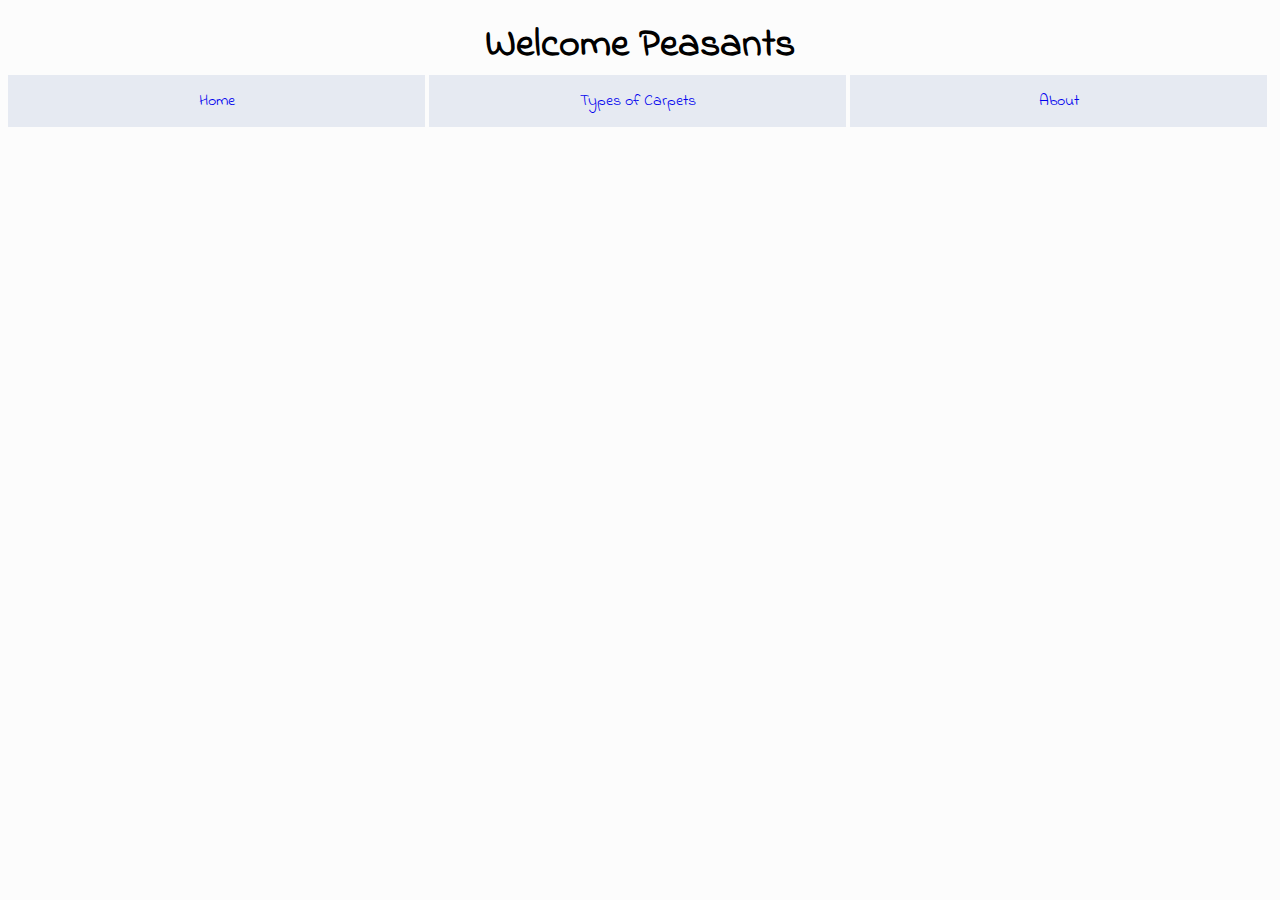
==== index.html @ a3bbb76b "Add files via upload" ====
<!DOCTYPE.html>


<html>
<head>
  <title>Carpets</title>
  <link rel="stylesheet" href="main.css">
  <link href="https://fonts.googleapis.com/css?family=Indie+Flower" rel="stylesheet">
  <meta name="viewport" content="width=device-width, intitial-scale=1">
</head>

<body>
  <h1>Welcome Peasants</h1>

  <ul>
    <li><a href="home.html">Home</a></li>
    <li><a href="carpets.html">Types of Carpets</a></li>
    <li><a href="about.html">About</a></li>
  </ul>



</body>
</html>
---- main.css ----
* {
  box-sizing: border-box;
}

body {
  background-color: #fcfcfc;
  margin-left: auto;
  margin-right: auto;
  max-width: 1500px;
  padding: 8px;
}

h1 {
  color:#000000;
  font-family: 'Indie Flower';
  font-size: 40px;
  margin: 0;
  text-align: center;
}

ul{
  list-style-type: none;
  font-family: 'Indie Flower';
  margin: 0;
  padding: 0;
  width: 100%;
}

li{
  display: inline-block;
    text-align: center;
    width: 33%;
}

a{
  display:block;
  padding: 8px;
  background-color: #e6eaf2;
}

li a {
  padding: 14px;
  text-decoration: none;
}

li a:hover{
  background-color: #c9ced6
}

h2 {
  color: #000000;
  font-family: 'Indie Flower';
}

p {
  font-size: 20px;
  font-family: 'Indie Flower';
}

img {
  max-width: 100%;
  display: block;
  padding-top: 10px;
  padding-bottom: 10px;
}

img.center{
  display: block;
  margin-left: auto;
  margin-right: auto;
  padding-top: 10px;
  padding-bottom: 10px;
}

@media (max-width: 600px) {
  h1 {
    font-size: 40px;
    }

  p {
    font-size: 20px;
    }

  li {
    display: block;
    width: 100%;
    }

}
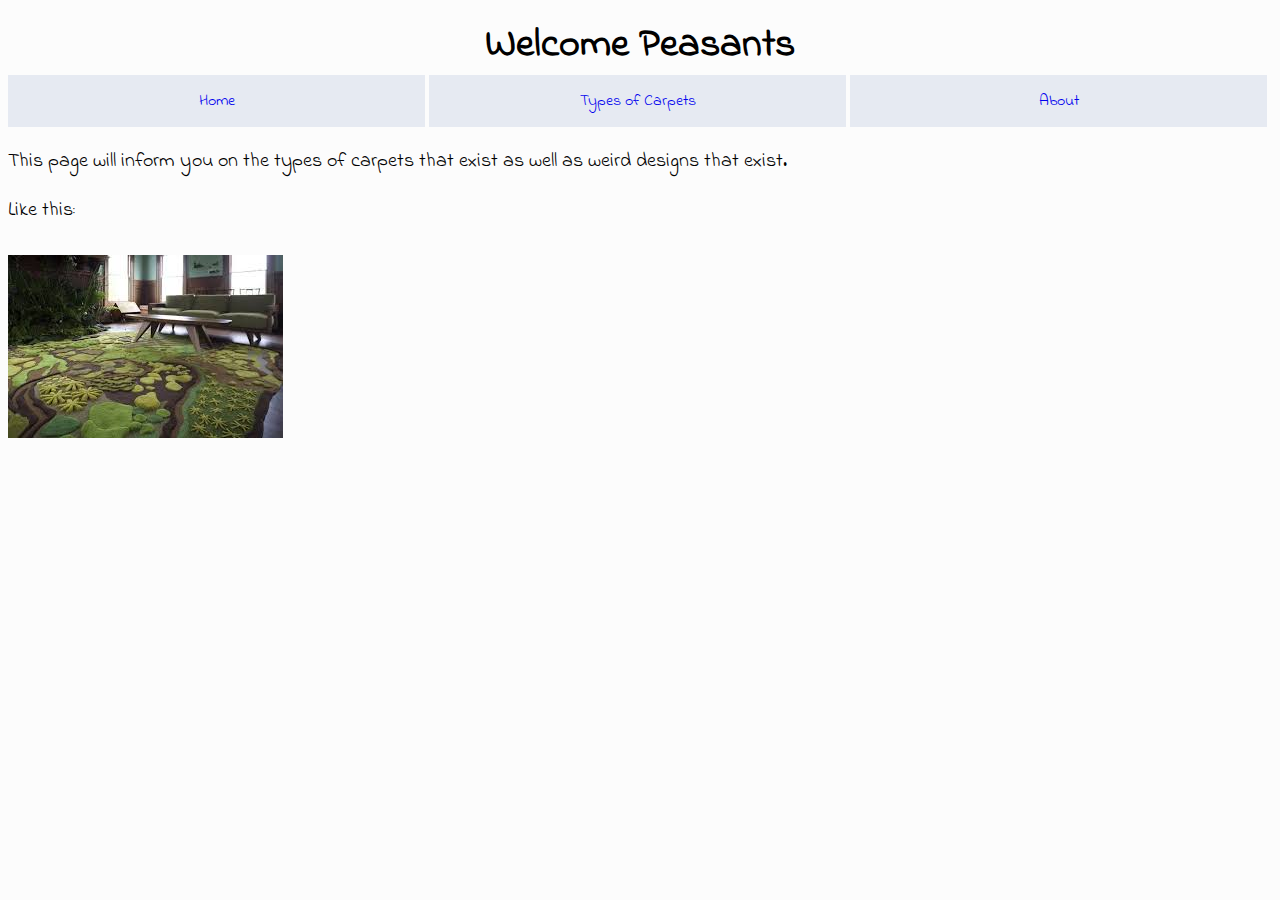
==== commit 61d8e0c4: "Add files via upload" ====
--- a/index.html
+++ b/index.html
@@ -6,7 +6,7 @@
   <title>Carpets</title>
   <link rel="stylesheet" href="main.css">
   <link href="https://fonts.googleapis.com/css?family=Indie+Flower" rel="stylesheet">
-  <meta name="viewport" content="width=device-width, intitial-scale=1">
+  <meta name="viewport" content="width=device-width, intitial-scale=1"
 </head>
 
 <body>
@@ -18,7 +18,11 @@
     <li><a href="about.html">About</a></li>
   </ul>
 
+  <p>This page will inform you on the types of carpets that exist as well as weird
+    designs that exist.</p>
 
+  <p>Like this:</p>
+  <img src="images/weird_carpet.jpg">
 
 </body>
 </html>
--- a/main.css
+++ b/main.css
@@ -1,6 +1,6 @@
-* {
-  box-sizing: border-box;
-}
+* {
+  box-sizing: border-box;
+}
 
 body {
   background-color: #fcfcfc;
@@ -28,8 +28,8 @@
 
 li{
   display: inline-block;
-    text-align: center;
-    width: 33%;
+  text-align: center;
+  width: 33%;
 }
 
 a{
@@ -38,9 +38,10 @@
   background-color: #e6eaf2;
 }
 
-li a {
+li a{
   padding: 14px;
   text-decoration: none;
+
 }
 
 li a:hover{
@@ -57,7 +58,7 @@
   font-family: 'Indie Flower';
 }
 
-img {
+img{
   max-width: 100%;
   display: block;
   padding-top: 10px;
@@ -72,7 +73,7 @@
   padding-bottom: 10px;
 }
 
-@media (max-width: 600px) {
+@media (max-width: 400px) {
   h1 {
     font-size: 40px;
     }
@@ -84,6 +85,7 @@
   li {
     display: block;
     width: 100%;
-    }
+  }
+
 
 }
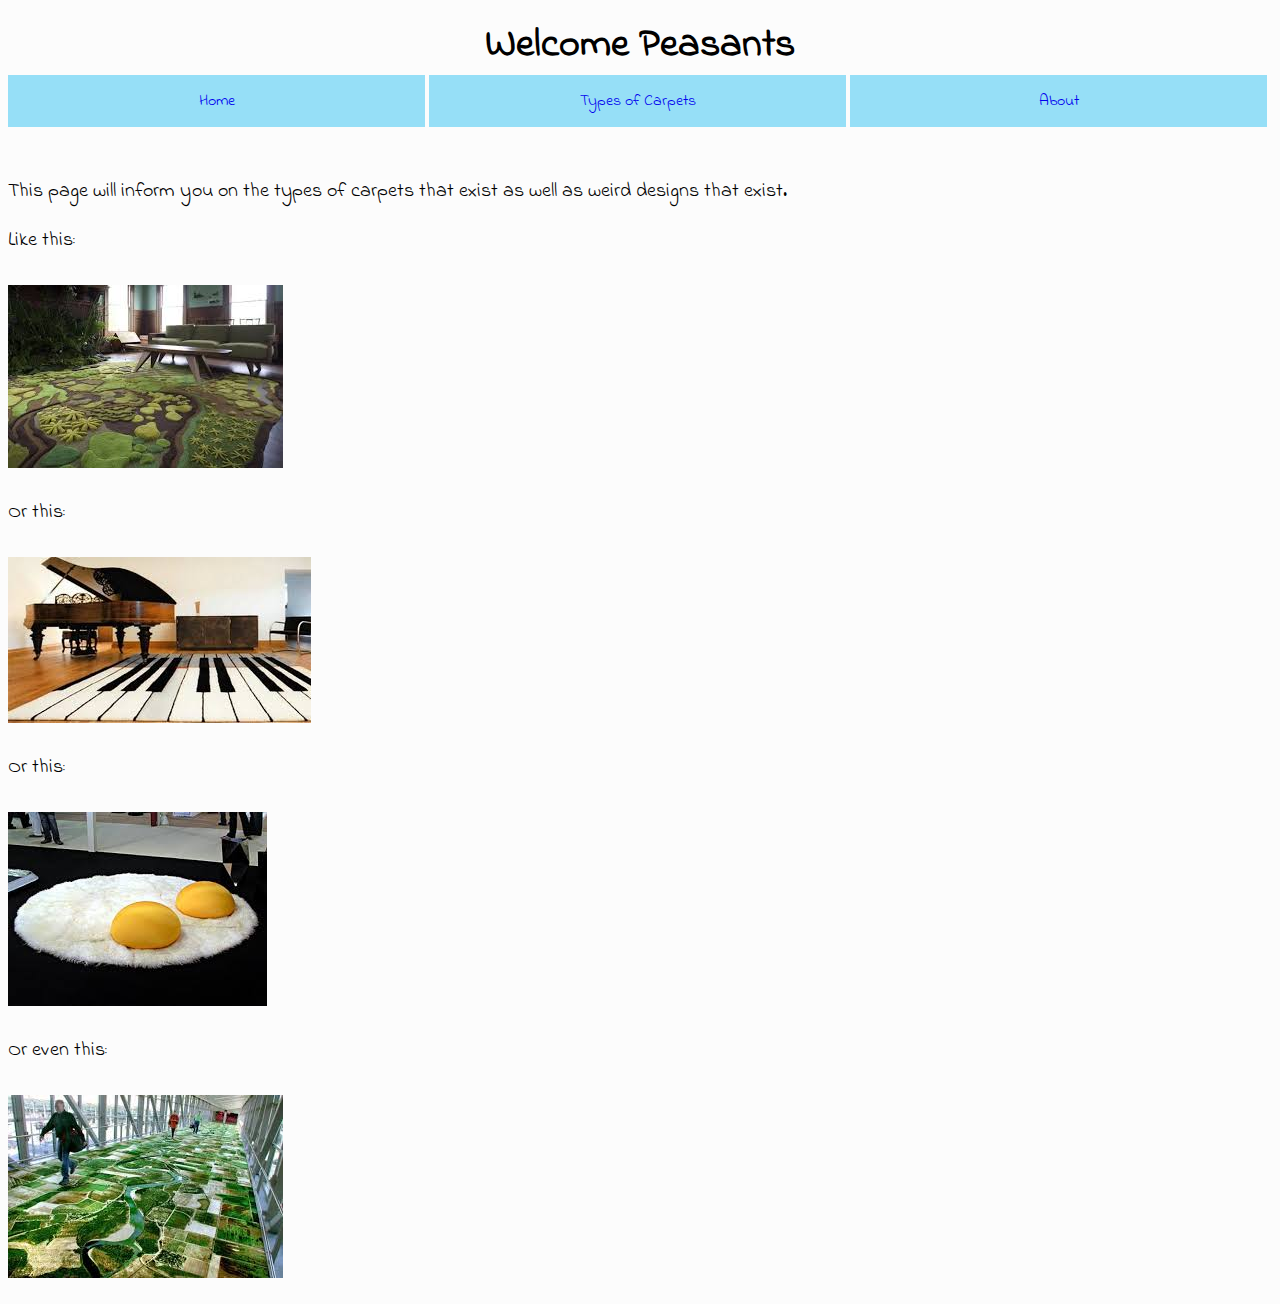
==== commit 58a804f1: "Add files via upload" ====
--- a/index.html
+++ b/index.html
@@ -23,6 +23,13 @@
 
   <p>Like this:</p>
   <img src="images/weird_carpet.jpg">
+  <p>Or this:</p>
+  <img src="images/werid_carpet2.jpg">
+  <p>Or this:</p>
+  <img src="images/weird_carpet3.jpg">
+  <p>Or even this:</p>
+  <img src="images/weird_carpet4.jpg">
+
 
 </body>
 </html>
--- a/main.css
+++ b/main.css
@@ -30,12 +30,13 @@
   display: inline-block;
   text-align: center;
   width: 33%;
+  padding-bottom: 30px;
 }
 
 a{
   display:block;
   padding: 8px;
-  background-color: #e6eaf2;
+  background-color: #96dff7;
 }
 
 li a{
@@ -45,7 +46,7 @@
 }
 
 li a:hover{
-  background-color: #c9ced6
+  background-color: #56c9ef;
 }
 
 h2 {
@@ -73,6 +74,40 @@
   padding-bottom: 10px;
 }
 
+tr:hover {
+  background-color: #a8c6f4;
+}
+
+table {
+  border-collapse: collapse;
+  border-spacing: 0;
+
+  }
+
+table, th, td {
+  font-family: 'Indie Flower';
+  font-size: 20px;
+  border-style: solid;
+  border-width: 2px;
+  overflow: hidden;
+  word-break: normal;
+  border-color: black;
+  border-color:#157cb4;
+  padding: 15px;
+  text-align: left;
+}
+
+td {
+  font-weight: normal;
+  padding: 10px 10px;
+}
+
+th {
+  padding-right: 100px;
+}
+
+
+
 @media (max-width: 400px) {
   h1 {
     font-size: 40px;
@@ -87,5 +122,12 @@
     width: 100%;
   }
 
+  table {
+    padding-left: 10px;
+    padding-right: 10px;
+  }
+
+  table, th, td {
+    font-size: 15px;
 
 }
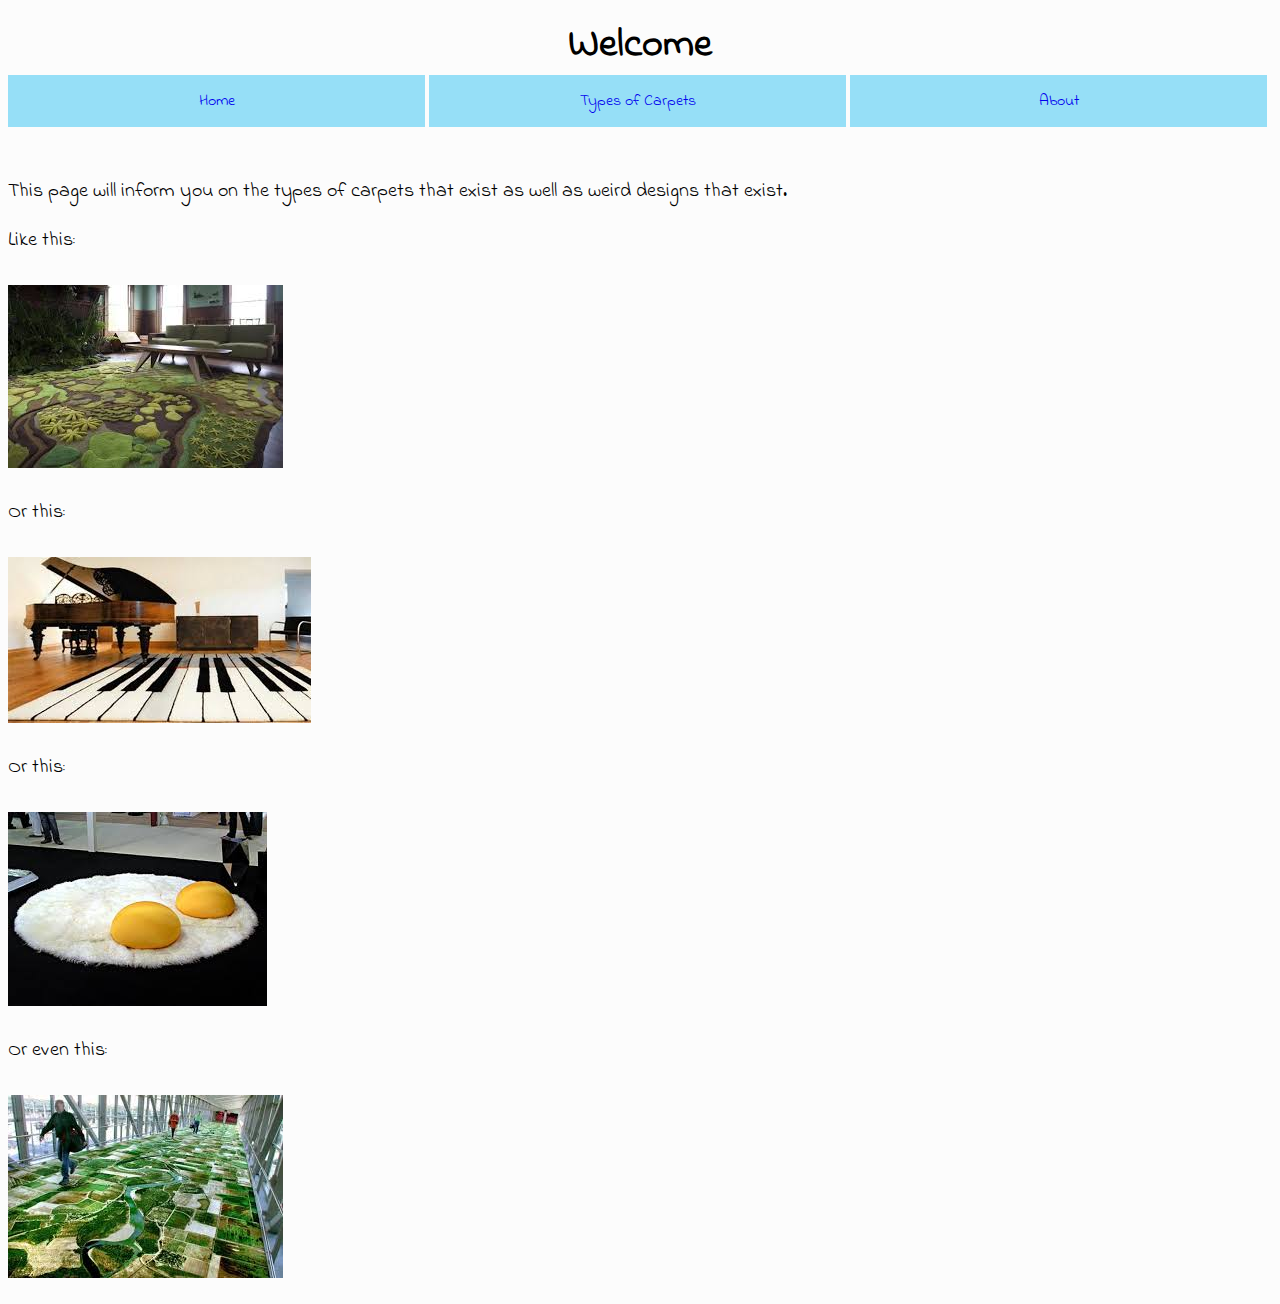
==== commit 37f3bd79: "Add files via upload" ====
--- a/index.html
+++ b/index.html
@@ -10,7 +10,7 @@
 </head>
 
 <body>
-  <h1>Welcome Peasants</h1>
+  <h1>Welcome</h1>
 
   <ul>
     <li><a href="home.html">Home</a></li>
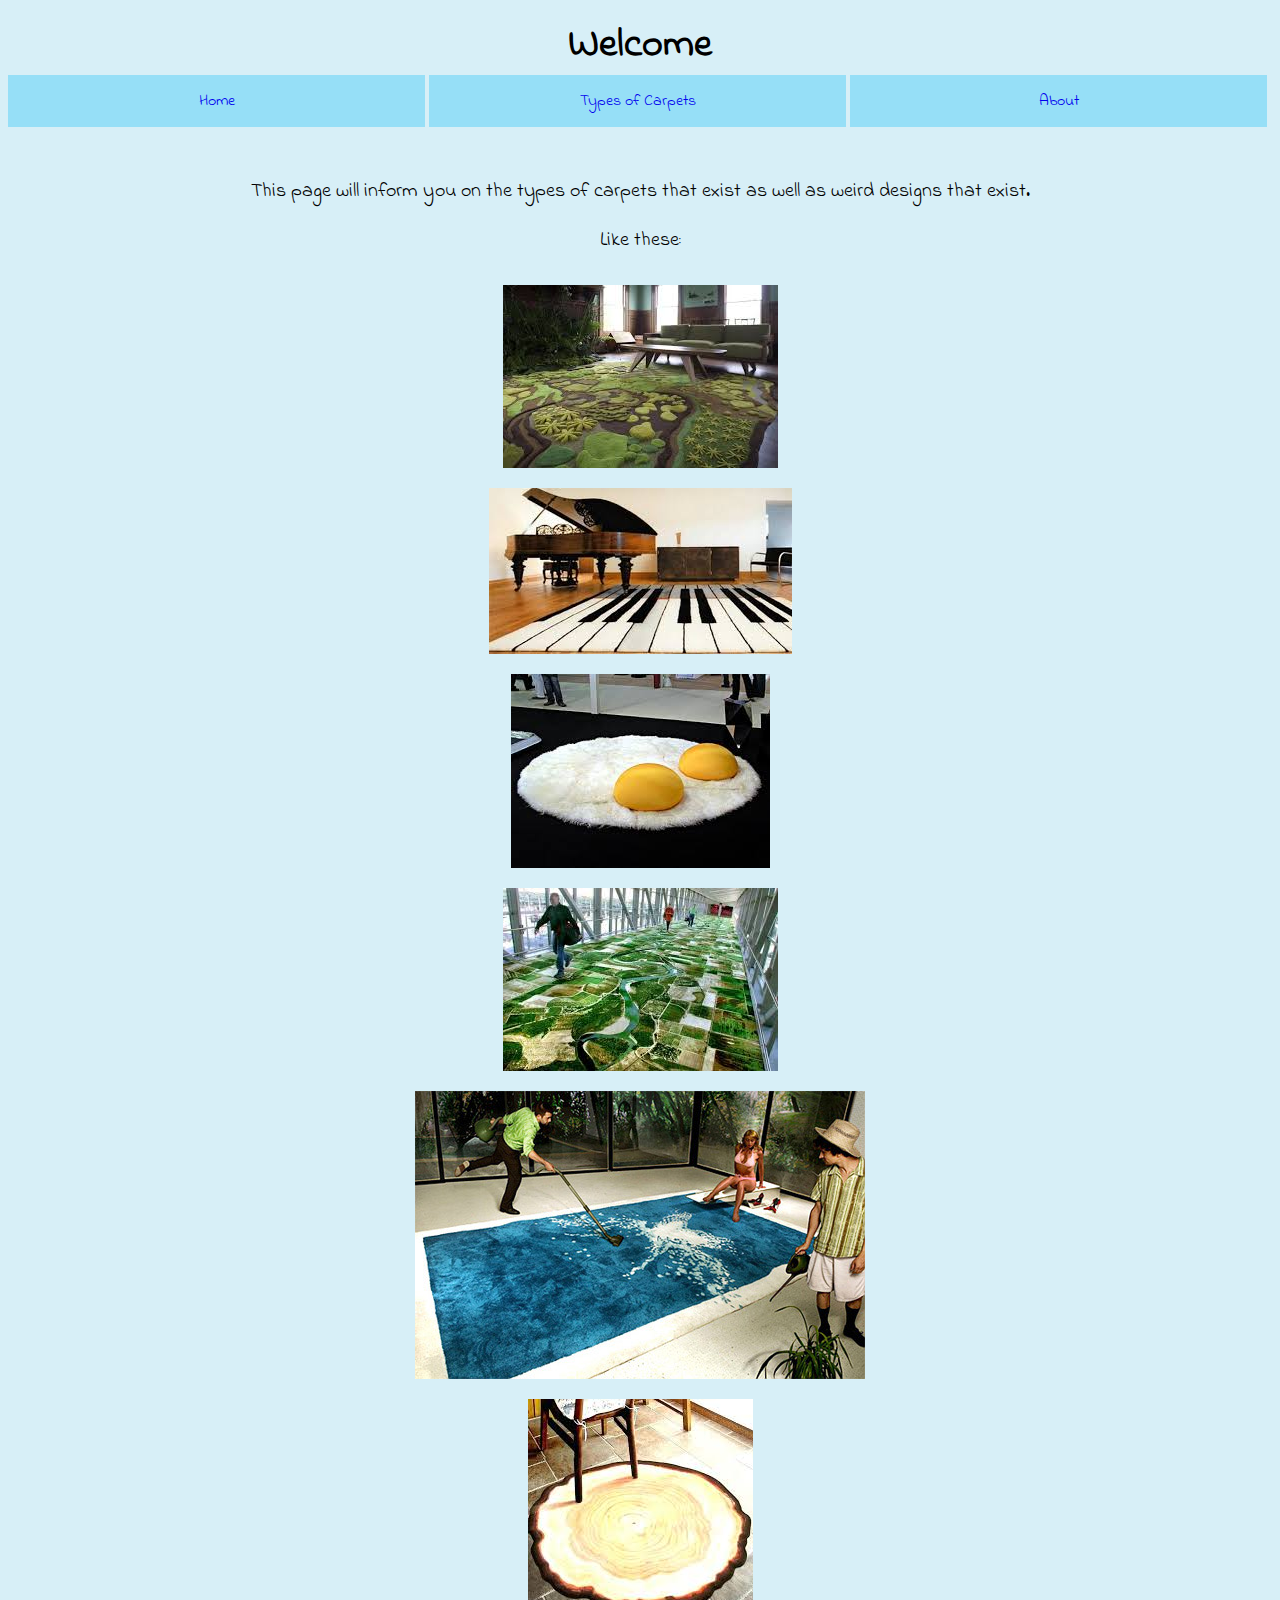
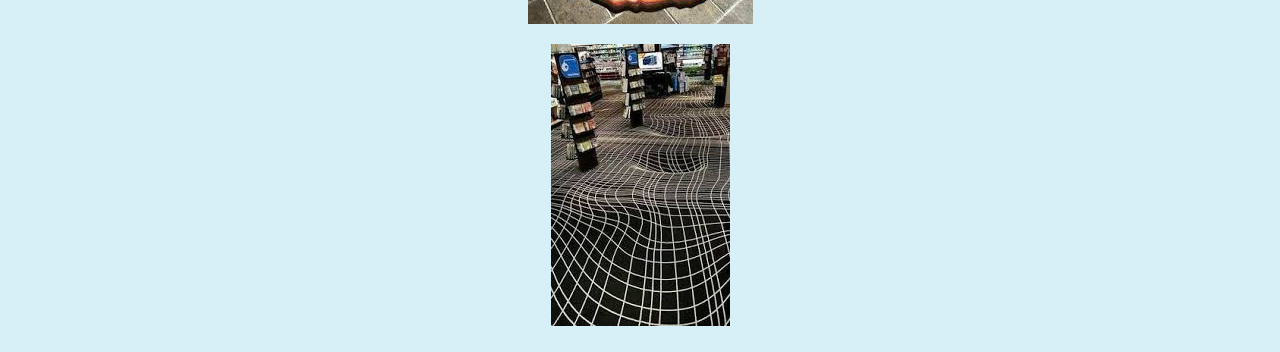
==== commit 0ee23832: "Add files via upload" ====
--- a/index.html
+++ b/index.html
@@ -21,14 +21,15 @@
   <p>This page will inform you on the types of carpets that exist as well as weird
     designs that exist.</p>
 
-  <p>Like this:</p>
-  <img src="images/weird_carpet.jpg">
-  <p>Or this:</p>
-  <img src="images/werid_carpet2.jpg">
-  <p>Or this:</p>
-  <img src="images/weird_carpet3.jpg">
-  <p>Or even this:</p>
-  <img src="images/weird_carpet4.jpg">
+  <p>Like these:</p>
+  <img class="center" src="images/weird_carpet.jpg">
+  <img class="center" src="images/werid_carpet2.jpg">
+  <img class="center" src="images/weird_carpet3.jpg">
+  <img class="center" src="images/weird_carpet4.jpg">
+  <img class="center" src="images/weird_carpet5.jpg">
+  <img class="center" src="images/weird_carpet6.jpg">
+  <img class="center" src="images/weird_carpet7.jpg">
+
 
 
 </body>
--- a/main.css
+++ b/main.css
@@ -3,7 +3,7 @@
 }
 
 body {
-  background-color: #fcfcfc;
+  background-color: #d7eff7;
   margin-left: auto;
   margin-right: auto;
   max-width: 1500px;
@@ -57,6 +57,7 @@
 p {
   font-size: 20px;
   font-family: 'Indie Flower';
+  text-align: center;
 }
 
 img{
@@ -72,6 +73,11 @@
   margin-right: auto;
   padding-top: 10px;
   padding-bottom: 10px;
+}
+
+h3 {
+  color: #000000;
+  font-family: 'Indie Flower';
 }
 
 tr:hover {
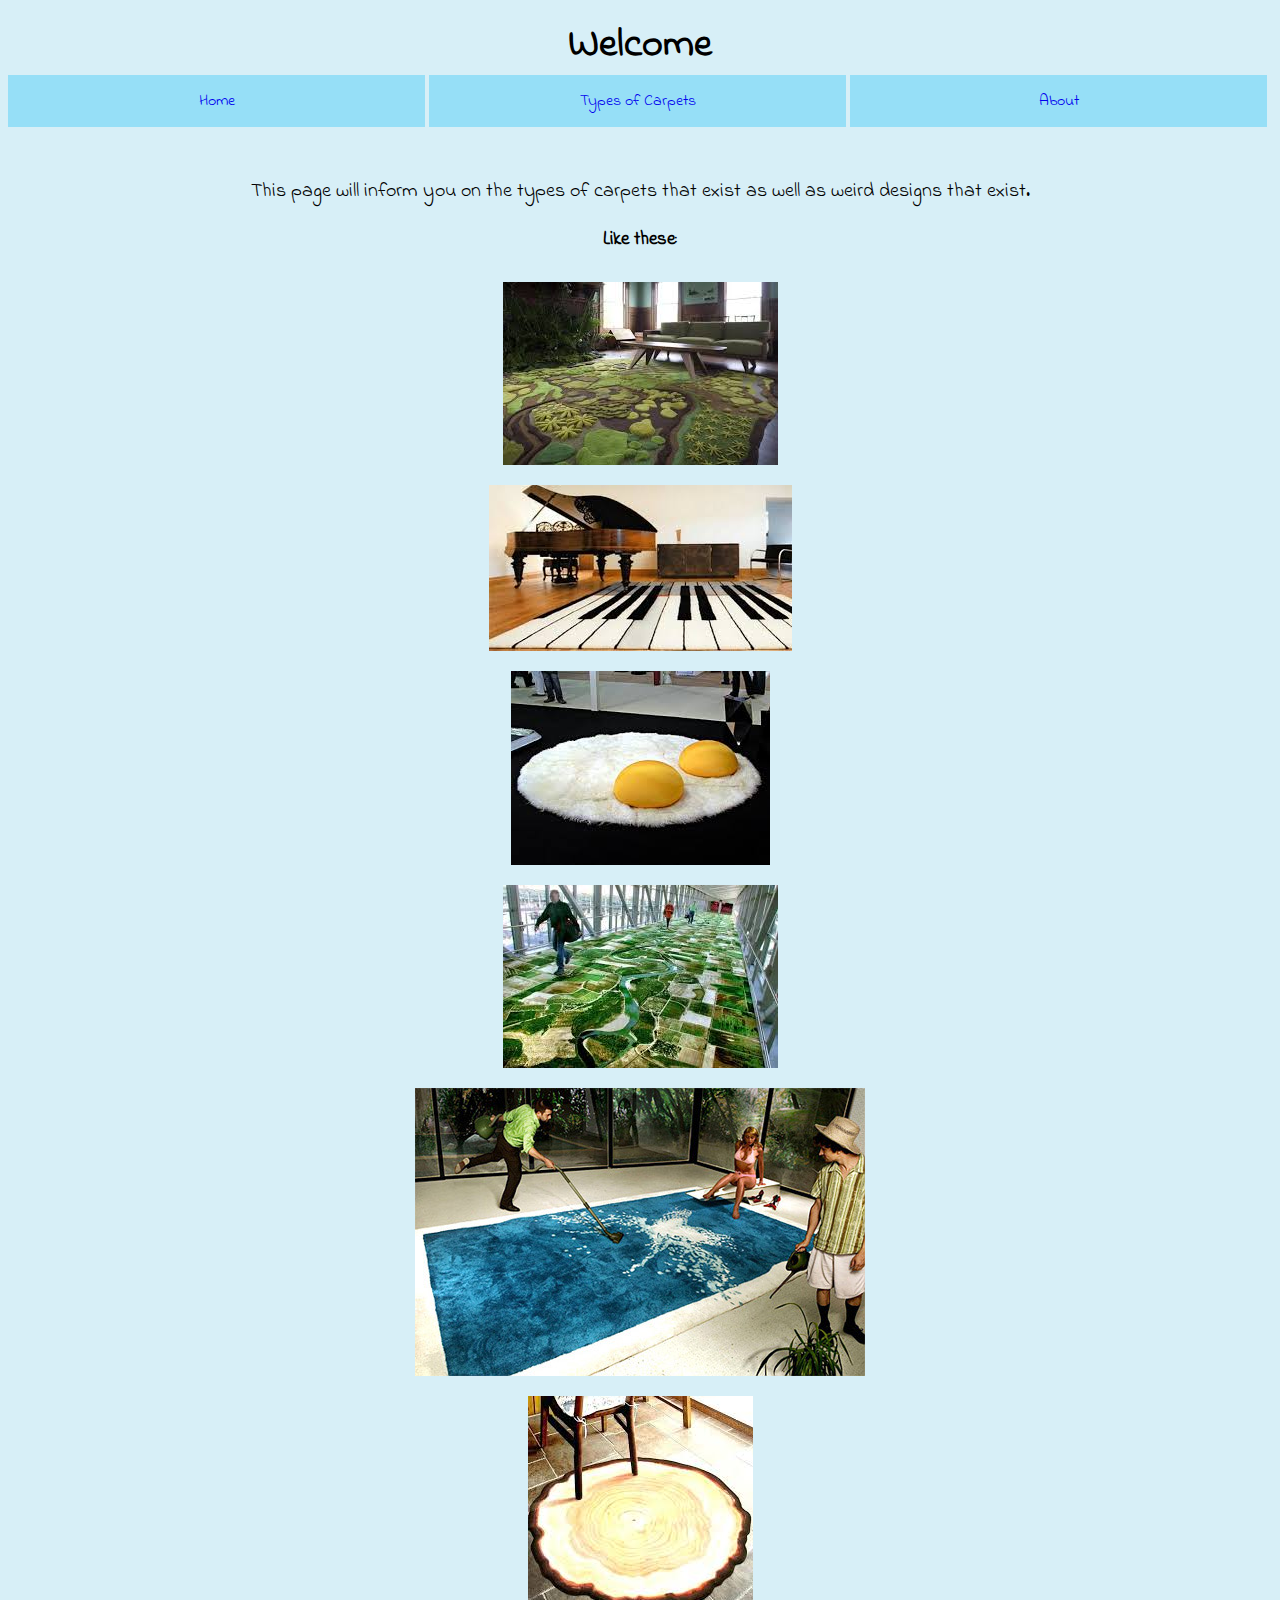
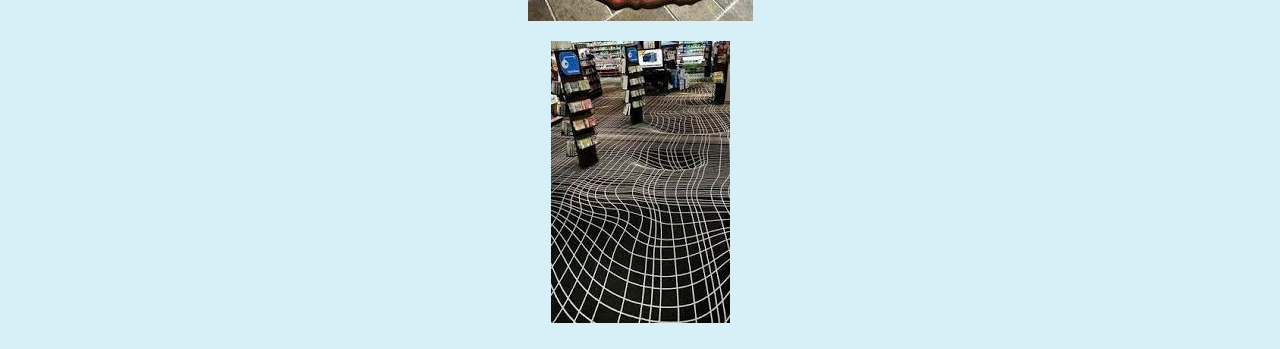
==== commit 1e0a5ceb: "Add files via upload" ====
--- a/index.html
+++ b/index.html
@@ -21,7 +21,7 @@
   <p>This page will inform you on the types of carpets that exist as well as weird
     designs that exist.</p>
 
-  <p>Like these:</p>
+  <h3>Like these:</h3>
   <img class="center" src="images/weird_carpet.jpg">
   <img class="center" src="images/werid_carpet2.jpg">
   <img class="center" src="images/weird_carpet3.jpg">
@@ -31,6 +31,5 @@
   <img class="center" src="images/weird_carpet7.jpg">
 
 
-
 </body>
 </html>
--- a/main.css
+++ b/main.css
@@ -52,6 +52,7 @@
 h2 {
   color: #000000;
   font-family: 'Indie Flower';
+  text-align: center;
 }
 
 p {
@@ -78,10 +79,11 @@
 h3 {
   color: #000000;
   font-family: 'Indie Flower';
+  text-align: center;
 }
 
 tr:hover {
-  background-color: #a8c6f4;
+  background-color: #3badd3;
 }
 
 table {
